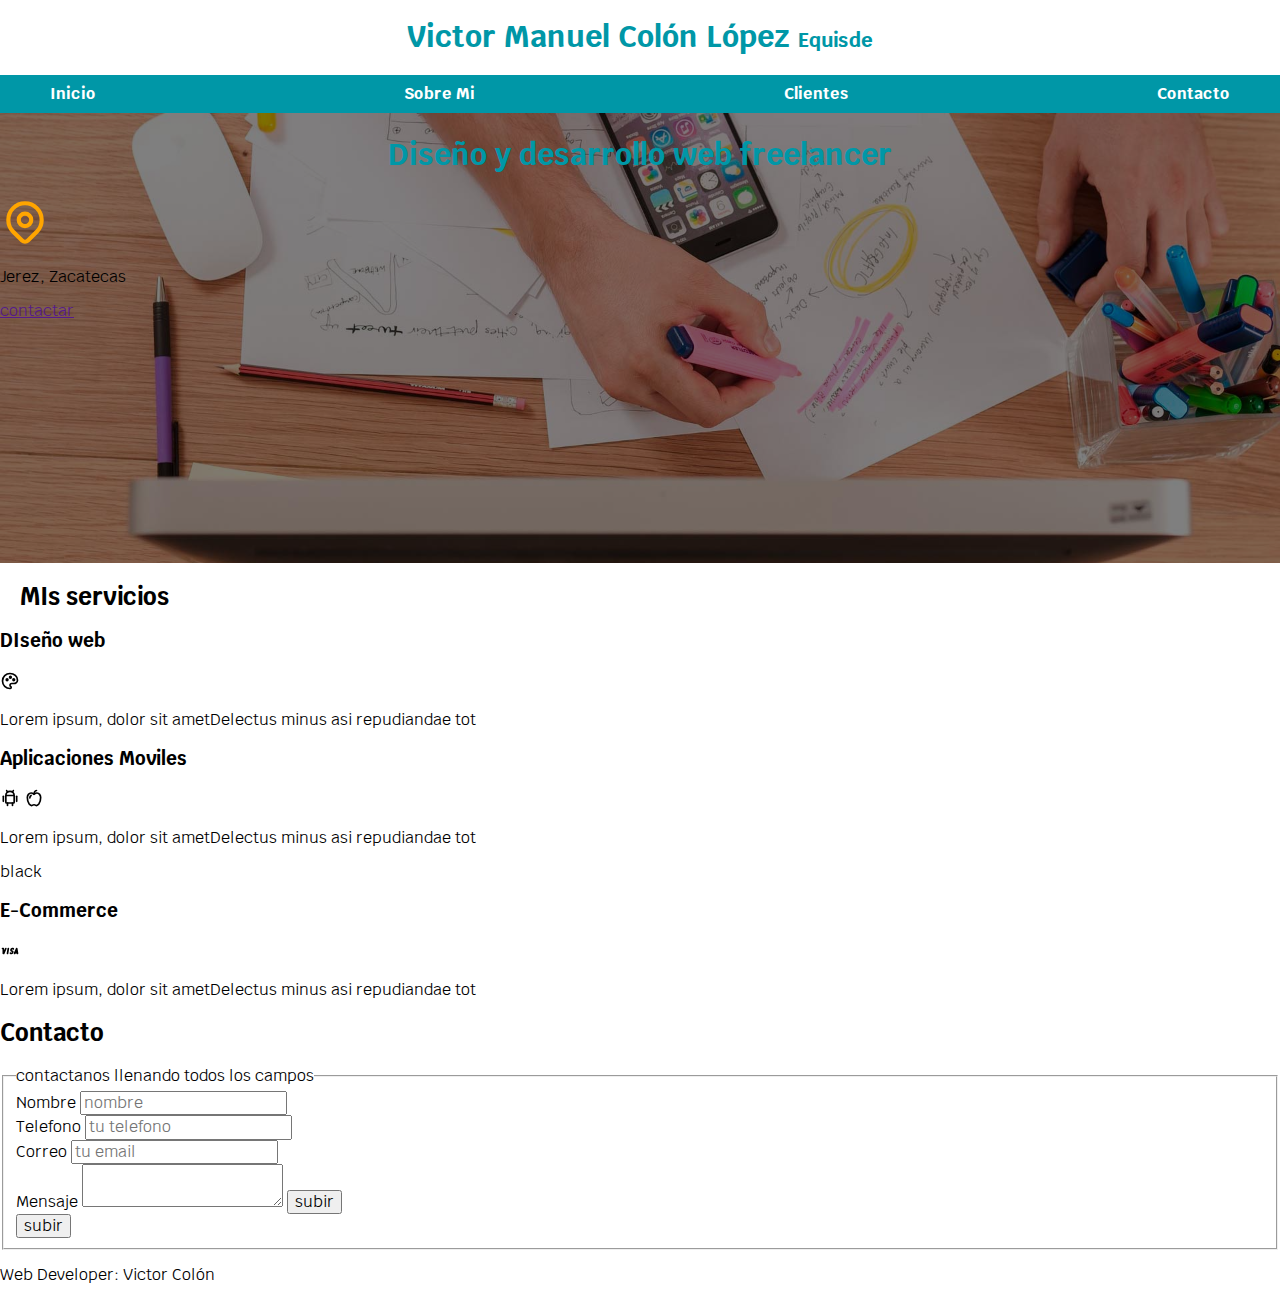
==== TrabajoMallas/freelancer_inicio/index.html @ 2c52d195 "agrego cuerpo de avance" ====
<!DOCTYPE html>  <!-- eso es la versiion en la que se esta-->
<html lang="en"> <!-- -->
<head>
    <meta name="viewport" content="width=device-width, initial-scale=1.0">

    <meta charset="UTF-8"> <!-- aplica un encodingespecial-->
    <meta name="viewport" content="width=device-width, initial-scale=1.0"><!-- esto es as informacion del mavegador, como que temaños tendra-->
    <title>MipagWeb</title> <!-- es el nombre que tendra tu pagina web-->
    <link rel ="preloaad" href="css/normalize.css" as ="style">
    <link rel = "stylesheet" href ="css/normalize.css">
    
    <link href="https://fonts.googleapis.com/css2?family=Krub:ital,wght@0,200;0,300;0,400;0,500;0,600;0,700;1,200;1,300;1,400;1,500;1,600;1,700&display=swap" rel="stylesheet">

    <link rel ="preloaad" href="css/styles.css" as ="style"> <!-- esto es para tener un mejor performance en la pagina, 
    se recomienda-->
    <link href ="css/styles.css" rel =" stylesheet"> <!-- el link es para enlazar la carpeta correcta
    para el css, y lo que es el reel stylesheet es para ya indicarle la conexion con los estilos-->

</head>
<body>
    <header>
 <h1 class  = "titulo">Victor Manuel Colón López
     <span> Equisde</span></h1>  <!-- este es el renglon mas importante de la pagina, ya que contiene el h1-->
        </header>
    <div class="nav-bg">
        <nav class="nav-main contenedor"> 
            <a href ="">Inicio</a> <!-- esta sintaxis es para poder tener enlaces-->
            <a href ="creador.html">Sobre Mi</a> <!-- esta sintaxis es para poder tener enlaces-->
            <a href ="">Clientes</a> <!-- esta sintaxis es para poder tener enlaces-->
            <a href =" https://wa.me/524941125352">Contacto</a> <!-- sesta sintaxis es para poder tener enlaces-->
            <!-- lo que esta entre comillas es lo que se va a llebar al enlace, 
             ya sea imagenes o otra pagina con el nombre del archivo en codigo-->
            

            
            
      
        </nav>
    </div>
   
<section class="hero">
    <div class="contenido-hero">
        
    
    <h2 class="titulo">Diseño y desarrollo web freelancer</h2>
    <p>
        <svg xmlns="http://www.w3.org/2000/svg" viewBox="0 0 24 24" fill="none" stroke="orange" stroke-linecap="round" stroke-linejoin="round" width="50" height="50" stroke-width="2">
          <path d="M9 11a3 3 0 1 0 6 0a3 3 0 0 0 -6 0"></path>
          <path d="M17.657 16.657l-4.243 4.243a2 2 0 0 1 -2.827 0l-4.244 -4.243a8 8 0 1 1 11.314 0z"></path>  <!-- simplemente etiquetas para iconos, debemos recordar que 
          necesitamos de agregarlos en un parrafo, para no tener desorden-->
        </svg>
      </p>
      



    <p>Jerez, Zacatecas</p>
    <a href="">contactar</a> <!-- esta sintaxis es para poder tener enlaces-->
</section>
</div>

        
<main> 
    <div class="servicios">
    <h2>MIs servicios</h2> <!-- esto se le puede decir como un subtitulo, ya que contiene h2-->
</div>                                       
 
<section>
    <h3> DIseño web</h3><!-- los h3 por lo general ya es el texto en si de una descripcion-->
    <p><svg xmlns="http://www.w3.org/2000/svg" viewBox="0 0 24 24" fill="none" stroke="black" stroke-linecap="round" stroke-linejoin="round" width="20" height="20" stroke-width="2">
        <path d="M12 21a9 9 0 0 1 0 -18c4.97 0 9 3.582 9 8c0 1.06 -.474 2.078 -1.318 2.828c-.844 .75 -1.989 1.172 -3.182 1.172h-2.5a2 2 0 0 0 -1 3.75a1.3 1.3 0 0 1 -1 2.25"></path>
        <path d="M8.5 10.5m-1 0a1 1 0 1 0 2 0a1 1 0 1 0 -2 0"></path>
        <path d="M12.5 7.5m-1 0a1 1 0 1 0 2 0a1 1 0 1 0 -2 0"></path>
        <path d="M16.5 10.5m-1 0a1 1 0 1 0 2 0a1 1 0 1 0 -2 0"></path>
      </svg></p>
 <p>Lorem ipsum, dolor sit ametDelectus minus asi repudiandae tot</p> <!-- simplemente es un parrafo-->
</section>
 

<section>
    <h3>Aplicaciones Moviles </h3> <!-- simplememte es un head, no importa si se repiten, ya que no es un h1-->
    <p><svg xmlns="http://www.w3.org/2000/svg" viewBox="0 0 24 24" fill="none" stroke="currentColor" stroke-linecap="round" stroke-linejoin="round" width="20" height="20" stroke-width="2">
        <path d="M4 10l0 6"></path>
        <path d="M20 10l0 6"></path>
        <path d="M7 9h10v8a1 1 0 0 1 -1 1h-8a1 1 0 0 1 -1 -1v-8a5 5 0 0 1 10 0"></path>
        <path d="M8 3l1 2"></path>
        <path d="M16 3l-1 2"></path>
        <path d="M9 18l0 3"></path>
        <path d="M15 18l0 3"></path>
      </svg>
      <svg xmlns="http://www.w3.org/2000/svg" viewBox="0 0 24 24" fill="none" stroke="currentColor" stroke-linecap="round" stroke-linejoin="round" width="20" height="20" stroke-width="2">
        <path d="M4 11.319c0 3.102 .444 5.319 2.222 7.978c1.351 1.797 3.156 2.247 5.08 .988c.426 -.268 .97 -.268 1.397 0c1.923 1.26 3.728 .809 5.079 -.988c1.778 -2.66 2.222 -4.876 2.222 -7.977c0 -2.661 -1.99 -5.32 -4.444 -5.32c-1.267 0 -2.41 .693 -3.22 1.44a.5 .5 0 0 1 -.672 0c-.809 -.746 -1.953 -1.44 -3.22 -1.44c-2.454 0 -4.444 2.66 -4.444 5.319"></path>
        <path d="M7 12c0 -1.47 .454 -2.34 1.5 -3"></path>
        <path d="M12 7c0 -1.2 .867 -4 3 -4"></path>
      </svg> </p>
     
    <p>Lorem ipsum, dolor sit ametDelectus minus asi repudiandae tot</p>

</section>
 black

<section>
 <h3>E-Commerce</h3>
 <p> <svg xmlns="http://www.w3.org/2000/svg" viewBox="0 0 24 24" fill="none" stroke="currentColor" stroke-linecap="round" stroke-linejoin="round" width="20" height="20" stroke-width="2">
    <path d="M21 15l-1 -6l-2.5 6"></path>
    <path d="M9 15l1 -6"></path>
    <path d="M3 9h1v6h.5l2.5 -6"></path>
    <path d="M16 9.5a.5 .5 0 0 0 -.5 -.5h-.75c-.721 0 -1.337 .521 -1.455 1.233l-.09 .534a1.059 1.059 0 0 0 1.045 1.233a1.059 1.059 0 0 1 1.045 1.233l-.09 .534a1.476 1.476 0 0 1 -1.455 1.233h-.75a.5 .5 0 0 1 -.5 -.5"></path>
    <path d="M18 14h2.7"></path>
  </svg> </p>
 <p>Lorem ipsum, dolor sit ametDelectus minus asi repudiandae tot</p>
</section>
</main>


<section>
 <h2>Contacto</h2>
 <form> <!-- dando inicio a lo que es el formulario-->
    <fieldset> <!-- esta etiquerta es como tal el espacio donde se va a llenar campos-->
        <legend> contactanos llenando todos los campos</legend><!-- esta es una  etiqueta especial donde se le da la indicacion al usuario de que 
        es lo que tiene que hacer-->
        <div> <!-- es para separar los labels-->
    <label>Nombre</label><!-- el label es para ponerle nombre a la etiqueta junto donde se va a escribir-->
    <input type = "text" placeholder="nombre"> <!-- el placeholder es como una escritura transparente dentro 
    de input-->
</div>
<div>   
    <label>Telefono</label>
    <input type = "text" placeholder="tu telefono"/>
</div>
<div> 
    <label>Correo</label>
    <input type ="text" placeholder="tu email"/ > 
</div>
<div> 
    <label>Mensaje</label>
    <textarea></textarea> <!-- es para cuando el mensaje que se va a dar es muy grande-->
    <input type = "submit" value = "subir" /> <!-- el value es lo que hace un boton -->
</div>  <!-- los div es para mantenerlos separados-->
<div>
    <input type = "submit" value = "subir" /> <!-- el value es lo que hace un boton -->
</div>
    </fieldset> 
      </form>
 </section>
 <footer> 
    <p>Web Developer: Victor Colón</p>
 </footer>

</body>
</html>
---- TrabajoMallas/freelancer_inicio/css/styles.css ----
:root {  /*sirve para hacer nuestras propias variables */
    --blanco : #ffffff;
    --oscuro: #212121;
    --primario: #FFC107;
    --secundario: #0097A7;
    --gris: #757575;


}

html{
    font-size: 62.5%;
    box-sizing: border-box;
}
*, *:before, *:after{   /* esto es para que no se afecte el padding */
    box-sizing: inherit;

}
body {                           /*  las dos primeras opciones de arrba es para usar los rems 
    y que el codigo se adapte mejor a cualquier ordenador*/
    font-size: 16px;
    font-family: "Krub", serif;/*si lo colocamos en el body ira en todos los elementos*/
   
   
}

.titulo{   /*no es recomendado usar id*/ 
    text-align:center;
    font-size: 3.9rem;
    color: var(--secundario); /* esta es la manera de poner nuestras variables*/
    font-family: "Krub", serif;/* agregar tipos de letras*/
  
}
.titulo{

    font-size : 3rem;
 
}
.titulo span{
    font-size :2rem; 
    
}
.nav-main{
    color : var(--blanco);
    display:flex;
    flex-direction: column;/* nos habilita nuevas propiedades para las barras de navegacion*/
    justify-content: space-between; /* esto genera  la separacion entre las nav*/
   /* flex-direction: column;*/ /* esto hace que las barras de navegaciones esten acomodadas por columna*/
   /* el flex end puede ser para ponerlos al final*/
   align-items: center;/* esto es como para poder aalinear aliniear horizontalmente*/
    

}
.nav-main a{
    color : var(--blanco);
    text-decoration: none;/* esto es para que en las palabras de navegacion no se vean con una linea abajo, en si el none es para que no se vea nada */
    font-weight: 700;/* esto es para hacerlo en negritas*/
    padding: 1rem;/* esto lo que hace es darle grosor a la barra de color, a diferencia del margin que solo da el espaciado, sin embargo
    depende de el espacio del  margin el grosor del padding*/
    

}
.nav-main a:hover{
    background-color: var(--primario);
    color: var(--oscuro);
   
}
.contenedor{  /* esto en si es como se va a ver el disenio de las navegaciones*/
    max-width: 120rem; /* esto es para definir el ancho max que se ucupara*/
    margin-top: 0;  /* lo que hace esto es poder dar separacion de margen*/
    margin-right: auto;/* esto hace qie que sea su posicon automatica y como ambos lados quedan auto, queda centrado*/
    margin-bottom: 0; /* esto lo que hace es darle saparacion hacia abajo*/
    margin-left: auto; /* lo q explique con el de r*/
    margin: 0 auto 0 auto;  /* esto es exactamente lo mismo que lo de arriba, funciona como un reloj*/
    
  
}
.nav-bg{
    background-color: var(--secundario);/* cuando ponemos esto, se aplica a tooodo el color de fondo*/

}
@media(min-width: 480px) {
    body{
        background-color: var(--blanco);
        
    }
    
}
@media (min-width: 480px) {
    h1 {

    } 
    
}
@media (min-width:748px ) { 
    .nav-main{
        flex-direction: row;
        
       
    
        
        justify-content:space-between;
    }
    
}
.hero{
    background-image: url(../img/hero.jpg);/* esto es para poder importar la imagen desde css*/
    background-size: cover; /* esto es para que cubra todo el espacio de la pagina*/
    padding: 20px;
    background-repeat: no-repeat;
   height: 450px;
   position: relative; /* esto es necesario para poder tener una posicion absoluta en el contendo hero*/
}
.contenido-hero{
    position: absolute;
     background-color: rgba(0,0,0,.5 );/* esto espara poder darle oscuridad a la imagen*/
    bottom: 0;
    left: 0;
    top:0;
    
    right: 0;
   
  


}


    

.map{
   
    
}
.servicios{
    margin: 0 auto 0 2rem;
}
---- TrabajoMallas/freelancer_inicio/css/styles.css ----
:root {  /*sirve para hacer nuestras propias variables */
    --blanco : #ffffff;
    --oscuro: #212121;
    --primario: #FFC107;
    --secundario: #0097A7;
    --gris: #757575;


}

html{
    font-size: 62.5%;
    box-sizing: border-box;
}
*, *:before, *:after{   /* esto es para que no se afecte el padding */
    box-sizing: inherit;

}
body {                           /*  las dos primeras opciones de arrba es para usar los rems 
    y que el codigo se adapte mejor a cualquier ordenador*/
    font-size: 16px;
    font-family: "Krub", serif;/*si lo colocamos en el body ira en todos los elementos*/
   
   
}

.titulo{   /*no es recomendado usar id*/ 
    text-align:center;
    font-size: 3.9rem;
    color: var(--secundario); /* esta es la manera de poner nuestras variables*/
    font-family: "Krub", serif;/* agregar tipos de letras*/
  
}
.titulo{

    font-size : 3rem;
 
}
.titulo span{
    font-size :2rem; 
    
}
.nav-main{
    color : var(--blanco);
    display:flex;
    flex-direction: column;/* nos habilita nuevas propiedades para las barras de navegacion*/
    justify-content: space-between; /* esto genera  la separacion entre las nav*/
   /* flex-direction: column;*/ /* esto hace que las barras de navegaciones esten acomodadas por columna*/
   /* el flex end puede ser para ponerlos al final*/
   align-items: center;/* esto es como para poder aalinear aliniear horizontalmente*/
    

}
.nav-main a{
    color : var(--blanco);
    text-decoration: none;/* esto es para que en las palabras de navegacion no se vean con una linea abajo, en si el none es para que no se vea nada */
    font-weight: 700;/* esto es para hacerlo en negritas*/
    padding: 1rem;/* esto lo que hace es darle grosor a la barra de color, a diferencia del margin que solo da el espaciado, sin embargo
    depende de el espacio del  margin el grosor del padding*/
    

}
.nav-main a:hover{
    background-color: var(--primario);
    color: var(--oscuro);
   
}
.contenedor{  /* esto en si es como se va a ver el disenio de las navegaciones*/
    max-width: 120rem; /* esto es para definir el ancho max que se ucupara*/
    margin-top: 0;  /* lo que hace esto es poder dar separacion de margen*/
    margin-right: auto;/* esto hace qie que sea su posicon automatica y como ambos lados quedan auto, queda centrado*/
    margin-bottom: 0; /* esto lo que hace es darle saparacion hacia abajo*/
    margin-left: auto; /* lo q explique con el de r*/
    margin: 0 auto 0 auto;  /* esto es exactamente lo mismo que lo de arriba, funciona como un reloj*/
    
  
}
.nav-bg{
    background-color: var(--secundario);/* cuando ponemos esto, se aplica a tooodo el color de fondo*/

}
@media(min-width: 480px) {
    body{
        background-color: var(--blanco);
        
    }
    
}
@media (min-width: 480px) {
    h1 {

    } 
    
}
@media (min-width:748px ) { 
    .nav-main{
        flex-direction: row;
        
       
    
        
        justify-content:space-between;
    }
    
}
.hero{
    background-image: url(../img/hero.jpg);/* esto es para poder importar la imagen desde css*/
    background-size: cover; /* esto es para que cubra todo el espacio de la pagina*/
    padding: 20px;
    background-repeat: no-repeat;
   height: 450px;
   position: relative; /* esto es necesario para poder tener una posicion absoluta en el contendo hero*/
}
.contenido-hero{
    position: absolute;
     background-color: rgba(0,0,0,.5 );/* esto espara poder darle oscuridad a la imagen*/
    bottom: 0;
    left: 0;
    top:0;
    
    right: 0;
   
  


}


    

.map{
   
    
}
.servicios{
    margin: 0 auto 0 2rem;
}
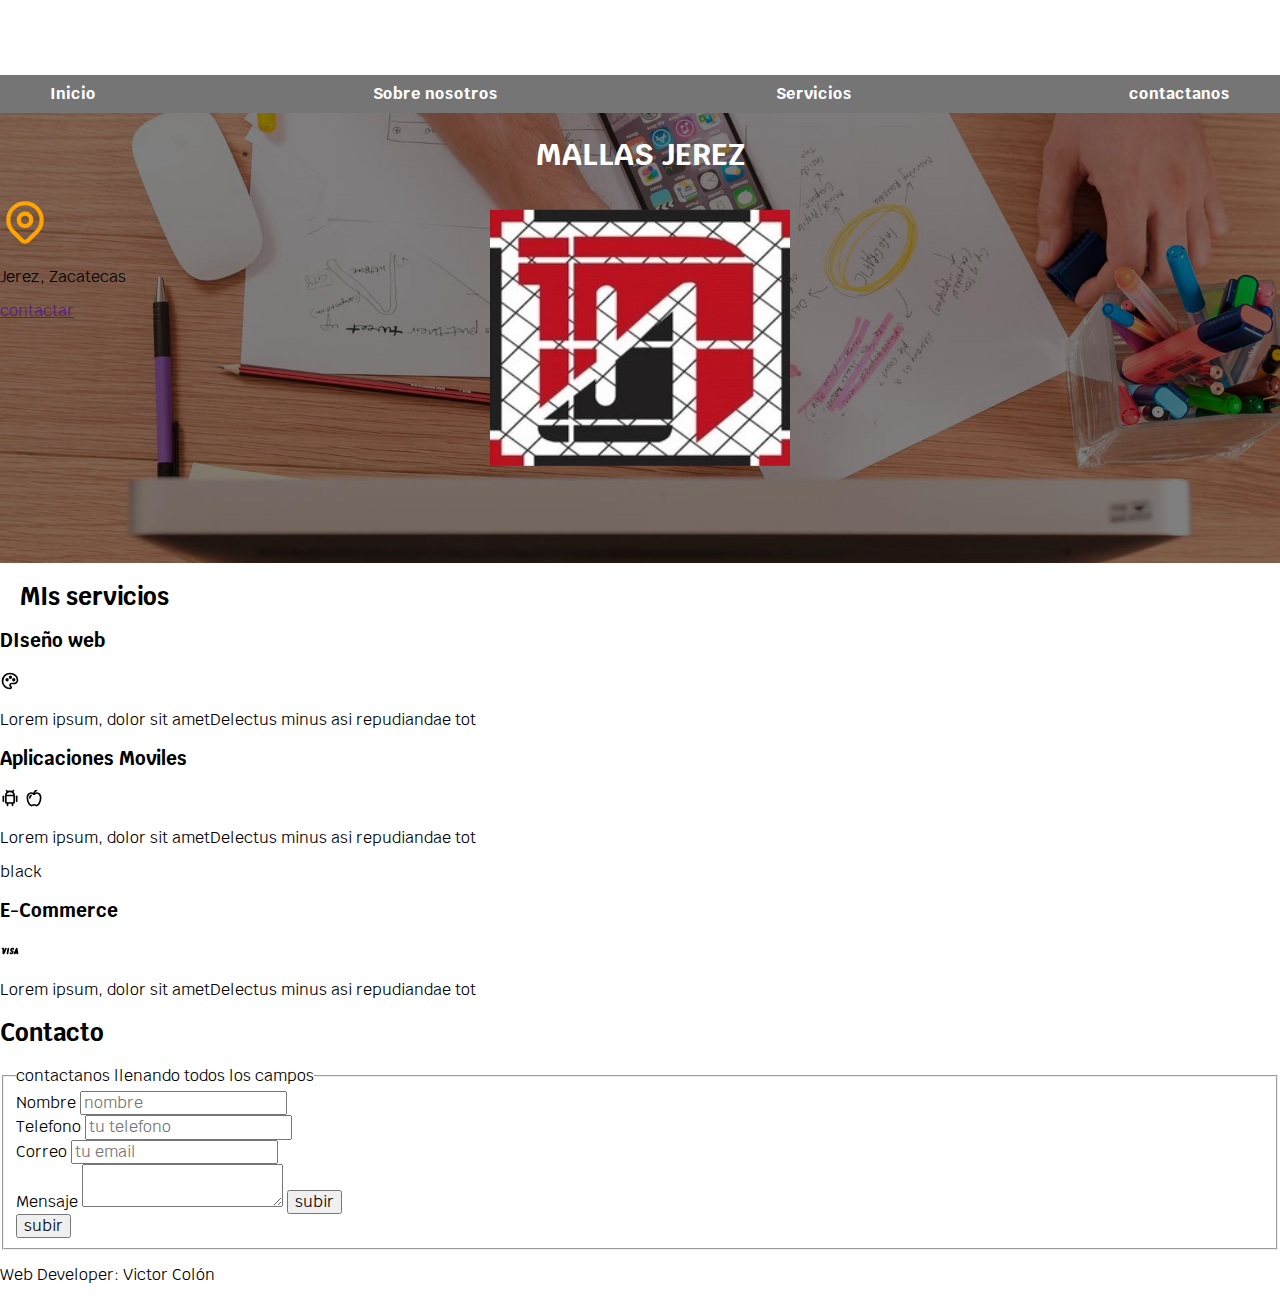
==== commit d3dd9aa4: "agrego formato y colores, agregandio como toque el logo arriba del background" ====
--- a/TrabajoMallas/freelancer_inicio/index.html
+++ b/TrabajoMallas/freelancer_inicio/index.html
@@ -19,15 +19,15 @@
 </head>
 <body>
     <header>
- <h1 class  = "titulo">Victor Manuel Colón López
+ <h1 class  = "titulo">La mejor Calidad
      <span> Equisde</span></h1>  <!-- este es el renglon mas importante de la pagina, ya que contiene el h1-->
         </header>
     <div class="nav-bg">
         <nav class="nav-main contenedor"> 
             <a href ="">Inicio</a> <!-- esta sintaxis es para poder tener enlaces-->
-            <a href ="creador.html">Sobre Mi</a> <!-- esta sintaxis es para poder tener enlaces-->
-            <a href ="">Clientes</a> <!-- esta sintaxis es para poder tener enlaces-->
-            <a href =" https://wa.me/524941125352">Contacto</a> <!-- sesta sintaxis es para poder tener enlaces-->
+            <a href ="creador.html">Sobre nosotros</a> <!-- esta sintaxis es para poder tener enlaces-->
+            <a href ="Servicios.html">Servicios</a> <!-- esta sintaxis es para poder tener enlaces-->
+            <a href =" ">contactanos</a> <!-- sesta sintaxis es para poder tener enlaces-->
             <!-- lo que esta entre comillas es lo que se va a llebar al enlace, 
              ya sea imagenes o otra pagina con el nombre del archivo en codigo-->
             
@@ -40,9 +40,11 @@
    
 <section class="hero">
     <div class="contenido-hero">
+        <img src="./img/logoMain.jpg" alt="Imagen superpuesta" class="superpuesta">
+        
         
     
-    <h2 class="titulo">Diseño y desarrollo web freelancer</h2>
+    <h2 class="titulo">MALLAS JEREZ</h2>
     <p>
         <svg xmlns="http://www.w3.org/2000/svg" viewBox="0 0 24 24" fill="none" stroke="orange" stroke-linecap="round" stroke-linejoin="round" width="50" height="50" stroke-width="2">
           <path d="M9 11a3 3 0 1 0 6 0a3 3 0 0 0 -6 0"></path>
--- a/TrabajoMallas/freelancer_inicio/css/styles.css
+++ b/TrabajoMallas/freelancer_inicio/css/styles.css
@@ -2,7 +2,7 @@
 :root {  /*sirve para hacer nuestras propias variables */
     --blanco : #ffffff;
     --oscuro: #212121;
-    --primario: #FFC107;
+    --primario: #ff0707;
     --secundario: #0097A7;
     --gris: #757575;
 
@@ -28,7 +28,7 @@
 .titulo{   /*no es recomendado usar id*/ 
     text-align:center;
     font-size: 3.9rem;
-    color: var(--secundario); /* esta es la manera de poner nuestras variables*/
+    color: var(--blanco); /* esta es la manera de poner nuestras variables*/
     font-family: "Krub", serif;/* agregar tipos de letras*/
   
 }
@@ -77,7 +77,7 @@
   
 }
 .nav-bg{
-    background-color: var(--secundario);/* cuando ponemos esto, se aplica a tooodo el color de fondo*/
+    background-color: var(--gris);/* cuando ponemos esto, se aplica a tooodo el color de fondo*/
 
 }
 @media(min-width: 480px) {
@@ -113,6 +113,7 @@
    position: relative; /* esto es necesario para poder tener una posicion absoluta en el contendo hero*/
 }
 .contenido-hero{
+
     position: absolute;
      background-color: rgba(0,0,0,.5 );/* esto espara poder darle oscuridad a la imagen*/
     bottom: 0;
@@ -125,6 +126,13 @@
 
 
 }
+.superpuesta {
+    position: absolute;
+    top: 50%;   /* Ajusta la posición vertical */
+    left: 50%;  /* Ajusta la posición horizontal */
+    transform: translate(-50%, -50%); /* Centra la imagen */
+    width: 300px; /* Ajusta el tamaño de la imagen superpuesta */
+}
 
 
     
--- a/TrabajoMallas/freelancer_inicio/css/styles.css
+++ b/TrabajoMallas/freelancer_inicio/css/styles.css
@@ -2,7 +2,7 @@
 :root {  /*sirve para hacer nuestras propias variables */
     --blanco : #ffffff;
     --oscuro: #212121;
-    --primario: #FFC107;
+    --primario: #ff0707;
     --secundario: #0097A7;
     --gris: #757575;
 
@@ -28,7 +28,7 @@
 .titulo{   /*no es recomendado usar id*/ 
     text-align:center;
     font-size: 3.9rem;
-    color: var(--secundario); /* esta es la manera de poner nuestras variables*/
+    color: var(--blanco); /* esta es la manera de poner nuestras variables*/
     font-family: "Krub", serif;/* agregar tipos de letras*/
   
 }
@@ -77,7 +77,7 @@
   
 }
 .nav-bg{
-    background-color: var(--secundario);/* cuando ponemos esto, se aplica a tooodo el color de fondo*/
+    background-color: var(--gris);/* cuando ponemos esto, se aplica a tooodo el color de fondo*/
 
 }
 @media(min-width: 480px) {
@@ -113,6 +113,7 @@
    position: relative; /* esto es necesario para poder tener una posicion absoluta en el contendo hero*/
 }
 .contenido-hero{
+
     position: absolute;
      background-color: rgba(0,0,0,.5 );/* esto espara poder darle oscuridad a la imagen*/
     bottom: 0;
@@ -125,6 +126,13 @@
 
 
 }
+.superpuesta {
+    position: absolute;
+    top: 50%;   /* Ajusta la posición vertical */
+    left: 50%;  /* Ajusta la posición horizontal */
+    transform: translate(-50%, -50%); /* Centra la imagen */
+    width: 300px; /* Ajusta el tamaño de la imagen superpuesta */
+}
 
 
     
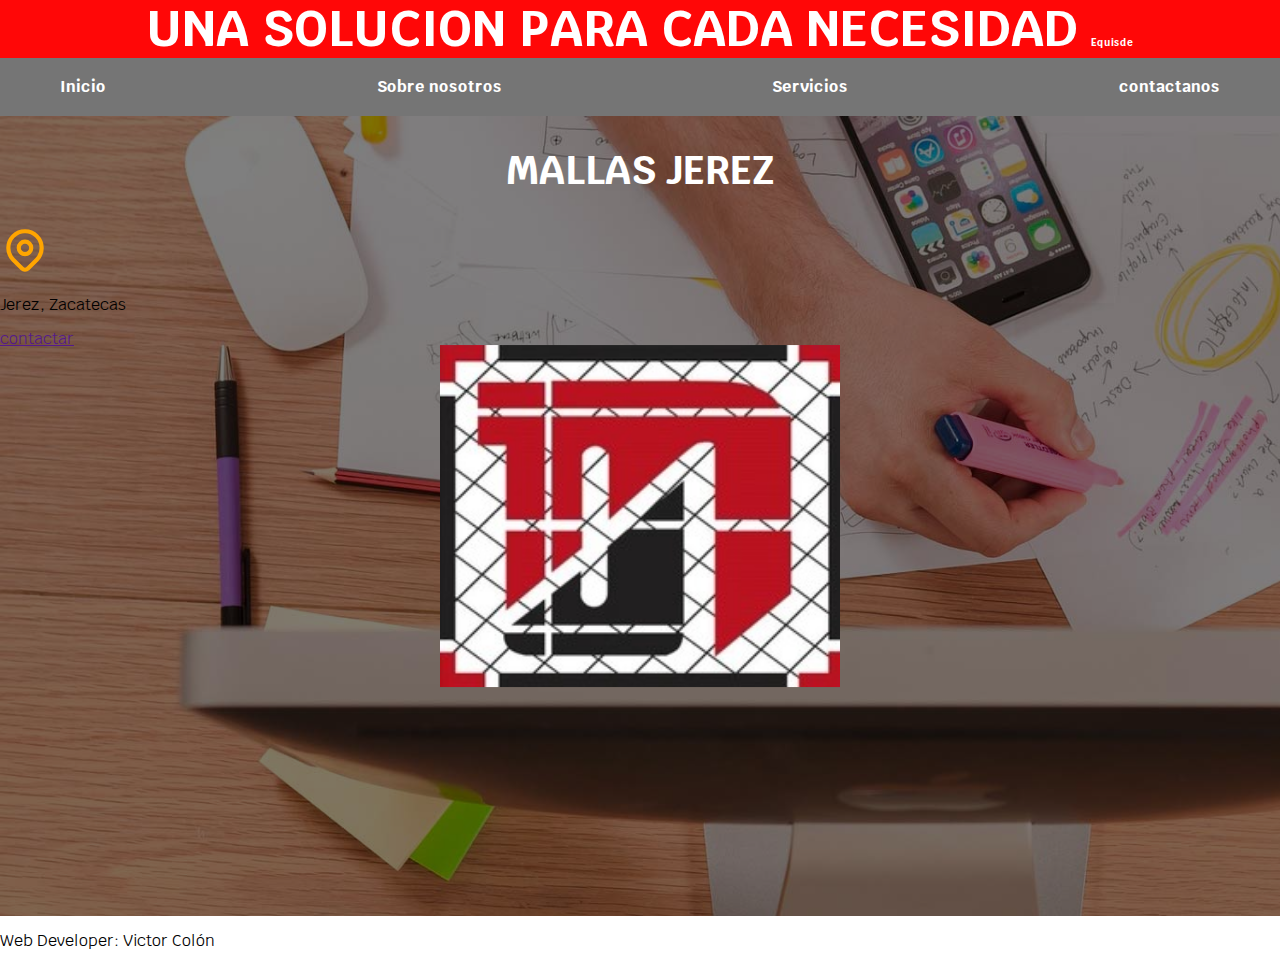
==== commit c36e5fbb: "agrego formatos y nueva pestania" ====
--- a/TrabajoMallas/freelancer_inicio/index.html
+++ b/TrabajoMallas/freelancer_inicio/index.html
@@ -19,7 +19,7 @@
 </head>
 <body>
     <header>
- <h1 class  = "titulo">La mejor Calidad
+ <h1 class  = "titulo">UNA SOLUCION PARA CADA NECESIDAD
      <span> Equisde</span></h1>  <!-- este es el renglon mas importante de la pagina, ya que contiene el h1-->
         </header>
     <div class="nav-bg">
@@ -44,7 +44,7 @@
         
         
     
-    <h2 class="titulo">MALLAS JEREZ</h2>
+    <h2 class="subtitulo">MALLAS JEREZ</h2>
     <p>
         <svg xmlns="http://www.w3.org/2000/svg" viewBox="0 0 24 24" fill="none" stroke="orange" stroke-linecap="round" stroke-linejoin="round" width="50" height="50" stroke-width="2">
           <path d="M9 11a3 3 0 1 0 6 0a3 3 0 0 0 -6 0"></path>
@@ -61,90 +61,7 @@
 </section>
 </div>
 
-        
-<main> 
-    <div class="servicios">
-    <h2>MIs servicios</h2> <!-- esto se le puede decir como un subtitulo, ya que contiene h2-->
-</div>                                       
- 
-<section>
-    <h3> DIseño web</h3><!-- los h3 por lo general ya es el texto en si de una descripcion-->
-    <p><svg xmlns="http://www.w3.org/2000/svg" viewBox="0 0 24 24" fill="none" stroke="black" stroke-linecap="round" stroke-linejoin="round" width="20" height="20" stroke-width="2">
-        <path d="M12 21a9 9 0 0 1 0 -18c4.97 0 9 3.582 9 8c0 1.06 -.474 2.078 -1.318 2.828c-.844 .75 -1.989 1.172 -3.182 1.172h-2.5a2 2 0 0 0 -1 3.75a1.3 1.3 0 0 1 -1 2.25"></path>
-        <path d="M8.5 10.5m-1 0a1 1 0 1 0 2 0a1 1 0 1 0 -2 0"></path>
-        <path d="M12.5 7.5m-1 0a1 1 0 1 0 2 0a1 1 0 1 0 -2 0"></path>
-        <path d="M16.5 10.5m-1 0a1 1 0 1 0 2 0a1 1 0 1 0 -2 0"></path>
-      </svg></p>
- <p>Lorem ipsum, dolor sit ametDelectus minus asi repudiandae tot</p> <!-- simplemente es un parrafo-->
-</section>
- 
 
-<section>
-    <h3>Aplicaciones Moviles </h3> <!-- simplememte es un head, no importa si se repiten, ya que no es un h1-->
-    <p><svg xmlns="http://www.w3.org/2000/svg" viewBox="0 0 24 24" fill="none" stroke="currentColor" stroke-linecap="round" stroke-linejoin="round" width="20" height="20" stroke-width="2">
-        <path d="M4 10l0 6"></path>
-        <path d="M20 10l0 6"></path>
-        <path d="M7 9h10v8a1 1 0 0 1 -1 1h-8a1 1 0 0 1 -1 -1v-8a5 5 0 0 1 10 0"></path>
-        <path d="M8 3l1 2"></path>
-        <path d="M16 3l-1 2"></path>
-        <path d="M9 18l0 3"></path>
-        <path d="M15 18l0 3"></path>
-      </svg>
-      <svg xmlns="http://www.w3.org/2000/svg" viewBox="0 0 24 24" fill="none" stroke="currentColor" stroke-linecap="round" stroke-linejoin="round" width="20" height="20" stroke-width="2">
-        <path d="M4 11.319c0 3.102 .444 5.319 2.222 7.978c1.351 1.797 3.156 2.247 5.08 .988c.426 -.268 .97 -.268 1.397 0c1.923 1.26 3.728 .809 5.079 -.988c1.778 -2.66 2.222 -4.876 2.222 -7.977c0 -2.661 -1.99 -5.32 -4.444 -5.32c-1.267 0 -2.41 .693 -3.22 1.44a.5 .5 0 0 1 -.672 0c-.809 -.746 -1.953 -1.44 -3.22 -1.44c-2.454 0 -4.444 2.66 -4.444 5.319"></path>
-        <path d="M7 12c0 -1.47 .454 -2.34 1.5 -3"></path>
-        <path d="M12 7c0 -1.2 .867 -4 3 -4"></path>
-      </svg> </p>
-     
-    <p>Lorem ipsum, dolor sit ametDelectus minus asi repudiandae tot</p>
-
-</section>
- black
-
-<section>
- <h3>E-Commerce</h3>
- <p> <svg xmlns="http://www.w3.org/2000/svg" viewBox="0 0 24 24" fill="none" stroke="currentColor" stroke-linecap="round" stroke-linejoin="round" width="20" height="20" stroke-width="2">
-    <path d="M21 15l-1 -6l-2.5 6"></path>
-    <path d="M9 15l1 -6"></path>
-    <path d="M3 9h1v6h.5l2.5 -6"></path>
-    <path d="M16 9.5a.5 .5 0 0 0 -.5 -.5h-.75c-.721 0 -1.337 .521 -1.455 1.233l-.09 .534a1.059 1.059 0 0 0 1.045 1.233a1.059 1.059 0 0 1 1.045 1.233l-.09 .534a1.476 1.476 0 0 1 -1.455 1.233h-.75a.5 .5 0 0 1 -.5 -.5"></path>
-    <path d="M18 14h2.7"></path>
-  </svg> </p>
- <p>Lorem ipsum, dolor sit ametDelectus minus asi repudiandae tot</p>
-</section>
-</main>
-
-
-<section>
- <h2>Contacto</h2>
- <form> <!-- dando inicio a lo que es el formulario-->
-    <fieldset> <!-- esta etiquerta es como tal el espacio donde se va a llenar campos-->
-        <legend> contactanos llenando todos los campos</legend><!-- esta es una  etiqueta especial donde se le da la indicacion al usuario de que 
-        es lo que tiene que hacer-->
-        <div> <!-- es para separar los labels-->
-    <label>Nombre</label><!-- el label es para ponerle nombre a la etiqueta junto donde se va a escribir-->
-    <input type = "text" placeholder="nombre"> <!-- el placeholder es como una escritura transparente dentro 
-    de input-->
-</div>
-<div>   
-    <label>Telefono</label>
-    <input type = "text" placeholder="tu telefono"/>
-</div>
-<div> 
-    <label>Correo</label>
-    <input type ="text" placeholder="tu email"/ > 
-</div>
-<div> 
-    <label>Mensaje</label>
-    <textarea></textarea> <!-- es para cuando el mensaje que se va a dar es muy grande-->
-    <input type = "submit" value = "subir" /> <!-- el value es lo que hace un boton -->
-</div>  <!-- los div es para mantenerlos separados-->
-<div>
-    <input type = "submit" value = "subir" /> <!-- el value es lo que hace un boton -->
-</div>
-    </fieldset> 
-      </form>
- </section>
  <footer> 
     <p>Web Developer: Victor Colón</p>
  </footer>
--- a/TrabajoMallas/freelancer_inicio/css/styles.css
+++ b/TrabajoMallas/freelancer_inicio/css/styles.css
@@ -27,19 +27,34 @@
 
 .titulo{   /*no es recomendado usar id*/ 
     text-align:center;
+    font-size: 1.9rem;
+    color: var(--blanco); /* esta es la manera de poner nuestras variables*/
+    font-family: "Krub", serif;/* agregar tipos de letras*/
+    background-color: var(--primario);
+    
+    max-width: 1000rem; /* esto es para definir el ancho max que se ucupara*/
+    margin-top:0;  /* lo que hace esto es poder dar separacion de margen*/
+    margin-right: auto;/* esto hace qie que sea su posicon automatica y como ambos lados quedan auto, queda centrado*/
+    margin-bottom: 0; /* esto lo que hace es darle saparacion hacia abajo*/
+   
+  
+}
+.titulo{
+
+    font-size : 5rem;
+ 
+}
+.titulo span{
+    font-size :1rem; 
+    
+}
+.subtitulo{   /*no es recomendado usar id*/ 
+    text-align:center;
     font-size: 3.9rem;
     color: var(--blanco); /* esta es la manera de poner nuestras variables*/
     font-family: "Krub", serif;/* agregar tipos de letras*/
-  
-}
-.titulo{
-
-    font-size : 3rem;
- 
-}
-.titulo span{
-    font-size :2rem; 
-    
+    
+  
 }
 .nav-main{
     color : var(--blanco);
@@ -56,14 +71,14 @@
     color : var(--blanco);
     text-decoration: none;/* esto es para que en las palabras de navegacion no se vean con una linea abajo, en si el none es para que no se vea nada */
     font-weight: 700;/* esto es para hacerlo en negritas*/
-    padding: 1rem;/* esto lo que hace es darle grosor a la barra de color, a diferencia del margin que solo da el espaciado, sin embargo
+    padding: 2rem;/* esto lo que hace es darle grosor a la barra de color, a diferencia del margin que solo da el espaciado, sin embargo
     depende de el espacio del  margin el grosor del padding*/
     
 
 }
 .nav-main a:hover{
     background-color: var(--primario);
-    color: var(--oscuro);
+    color: var(--blanco);
    
 }
 .contenedor{  /* esto en si es como se va a ver el disenio de las navegaciones*/
@@ -107,9 +122,9 @@
 .hero{
     background-image: url(../img/hero.jpg);/* esto es para poder importar la imagen desde css*/
     background-size: cover; /* esto es para que cubra todo el espacio de la pagina*/
-    padding: 20px;
-    background-repeat: no-repeat;
-   height: 450px;
+    padding: 100px; /* Agrega un espacio interno de 20 píxeles alrededor del contenido del elemento */
+    background-repeat: no-repeat; /* Evita que la imagen de fondo se repita */
+    height: 800px; /* Establece la altura del elemento en 450 píxeles */
    position: relative; /* esto es necesario para poder tener una posicion absoluta en el contendo hero*/
 }
 .contenido-hero{
@@ -131,7 +146,7 @@
     top: 50%;   /* Ajusta la posición vertical */
     left: 50%;  /* Ajusta la posición horizontal */
     transform: translate(-50%, -50%); /* Centra la imagen */
-    width: 300px; /* Ajusta el tamaño de la imagen superpuesta */
+    width: 400px; /* Ajusta el tamaño de la imagen superpuesta */
 }
 
 
@@ -143,4 +158,57 @@
 }
 .servicios{
     margin: 0 auto 0 2rem;
-}+}
+
+.contenedorrr {
+    position: relative;
+    display: inline-block;
+    width: 400px; /* Ajusta el tamaño según tu necesidad */
+    overflow: hidden;
+}
+
+.imagen {
+    width: 100%;
+    display: block;
+    transition: transform 0.3s ease;
+}
+
+.contenedorrr::after {
+    content: "";
+    position: absolute;
+    top: 0;
+    left: 0;
+    width: 100%;
+    height: 100%;
+    background: rgba(0, 0, 0, 0); /* Inicialmente transparente */
+    transition: background 1s ease;
+}
+
+.texto1 {
+    position: absolute; /* Posiciona el elemento de forma absoluta dentro de su contenedor */
+    top: 10%; /* Lo posiciona al 50% desde la parte superior del contenedor */
+    left: 50%; /* Lo posiciona al 50% desde la parte izquierda del contenedor */
+    transform: translate(-50%, -50%); /* Centra el elemento exactamente en el medio usando transformación */
+    color: white; /* Establece el color del texto en blanco */
+    font-size: 20px; /* Define el tamaño de la fuente en 20 píxeles */
+    font-weight: bold; /* Hace que el texto sea en negrita */
+    text-align: center; /* Centra el texto dentro del elemento */
+    opacity: 0; /* Inicialmente el texto es completamente transparente */
+    transition: opacity 0.3s ease; /* Agrega una transición suave de 0.3s para la opacidad */
+    z-index: 2; /* Asegura que el texto se muestre sobre la imagen */
+}
+
+.contenedorrr:hover .imagen {
+    transform: scale(1.05); /* Pequeño zoom para mejorar el efecto */
+}
+
+.contenedorrr:hover::after {
+    background: rgba(0, 0, 0, 0.7); /* Oscurece la imagen al hacer hover */
+}
+
+.contenedorrr:hover .texto1 {
+    opacity: 1;
+}
+
+
+       --- a/TrabajoMallas/freelancer_inicio/css/styles.css
+++ b/TrabajoMallas/freelancer_inicio/css/styles.css
@@ -27,19 +27,34 @@
 
 .titulo{   /*no es recomendado usar id*/ 
     text-align:center;
+    font-size: 1.9rem;
+    color: var(--blanco); /* esta es la manera de poner nuestras variables*/
+    font-family: "Krub", serif;/* agregar tipos de letras*/
+    background-color: var(--primario);
+    
+    max-width: 1000rem; /* esto es para definir el ancho max que se ucupara*/
+    margin-top:0;  /* lo que hace esto es poder dar separacion de margen*/
+    margin-right: auto;/* esto hace qie que sea su posicon automatica y como ambos lados quedan auto, queda centrado*/
+    margin-bottom: 0; /* esto lo que hace es darle saparacion hacia abajo*/
+   
+  
+}
+.titulo{
+
+    font-size : 5rem;
+ 
+}
+.titulo span{
+    font-size :1rem; 
+    
+}
+.subtitulo{   /*no es recomendado usar id*/ 
+    text-align:center;
     font-size: 3.9rem;
     color: var(--blanco); /* esta es la manera de poner nuestras variables*/
     font-family: "Krub", serif;/* agregar tipos de letras*/
-  
-}
-.titulo{
-
-    font-size : 3rem;
- 
-}
-.titulo span{
-    font-size :2rem; 
-    
+    
+  
 }
 .nav-main{
     color : var(--blanco);
@@ -56,14 +71,14 @@
     color : var(--blanco);
     text-decoration: none;/* esto es para que en las palabras de navegacion no se vean con una linea abajo, en si el none es para que no se vea nada */
     font-weight: 700;/* esto es para hacerlo en negritas*/
-    padding: 1rem;/* esto lo que hace es darle grosor a la barra de color, a diferencia del margin que solo da el espaciado, sin embargo
+    padding: 2rem;/* esto lo que hace es darle grosor a la barra de color, a diferencia del margin que solo da el espaciado, sin embargo
     depende de el espacio del  margin el grosor del padding*/
     
 
 }
 .nav-main a:hover{
     background-color: var(--primario);
-    color: var(--oscuro);
+    color: var(--blanco);
    
 }
 .contenedor{  /* esto en si es como se va a ver el disenio de las navegaciones*/
@@ -107,9 +122,9 @@
 .hero{
     background-image: url(../img/hero.jpg);/* esto es para poder importar la imagen desde css*/
     background-size: cover; /* esto es para que cubra todo el espacio de la pagina*/
-    padding: 20px;
-    background-repeat: no-repeat;
-   height: 450px;
+    padding: 100px; /* Agrega un espacio interno de 20 píxeles alrededor del contenido del elemento */
+    background-repeat: no-repeat; /* Evita que la imagen de fondo se repita */
+    height: 800px; /* Establece la altura del elemento en 450 píxeles */
    position: relative; /* esto es necesario para poder tener una posicion absoluta en el contendo hero*/
 }
 .contenido-hero{
@@ -131,7 +146,7 @@
     top: 50%;   /* Ajusta la posición vertical */
     left: 50%;  /* Ajusta la posición horizontal */
     transform: translate(-50%, -50%); /* Centra la imagen */
-    width: 300px; /* Ajusta el tamaño de la imagen superpuesta */
+    width: 400px; /* Ajusta el tamaño de la imagen superpuesta */
 }
 
 
@@ -143,4 +158,57 @@
 }
 .servicios{
     margin: 0 auto 0 2rem;
-}+}
+
+.contenedorrr {
+    position: relative;
+    display: inline-block;
+    width: 400px; /* Ajusta el tamaño según tu necesidad */
+    overflow: hidden;
+}
+
+.imagen {
+    width: 100%;
+    display: block;
+    transition: transform 0.3s ease;
+}
+
+.contenedorrr::after {
+    content: "";
+    position: absolute;
+    top: 0;
+    left: 0;
+    width: 100%;
+    height: 100%;
+    background: rgba(0, 0, 0, 0); /* Inicialmente transparente */
+    transition: background 1s ease;
+}
+
+.texto1 {
+    position: absolute; /* Posiciona el elemento de forma absoluta dentro de su contenedor */
+    top: 10%; /* Lo posiciona al 50% desde la parte superior del contenedor */
+    left: 50%; /* Lo posiciona al 50% desde la parte izquierda del contenedor */
+    transform: translate(-50%, -50%); /* Centra el elemento exactamente en el medio usando transformación */
+    color: white; /* Establece el color del texto en blanco */
+    font-size: 20px; /* Define el tamaño de la fuente en 20 píxeles */
+    font-weight: bold; /* Hace que el texto sea en negrita */
+    text-align: center; /* Centra el texto dentro del elemento */
+    opacity: 0; /* Inicialmente el texto es completamente transparente */
+    transition: opacity 0.3s ease; /* Agrega una transición suave de 0.3s para la opacidad */
+    z-index: 2; /* Asegura que el texto se muestre sobre la imagen */
+}
+
+.contenedorrr:hover .imagen {
+    transform: scale(1.05); /* Pequeño zoom para mejorar el efecto */
+}
+
+.contenedorrr:hover::after {
+    background: rgba(0, 0, 0, 0.7); /* Oscurece la imagen al hacer hover */
+}
+
+.contenedorrr:hover .texto1 {
+    opacity: 1;
+}
+
+
+       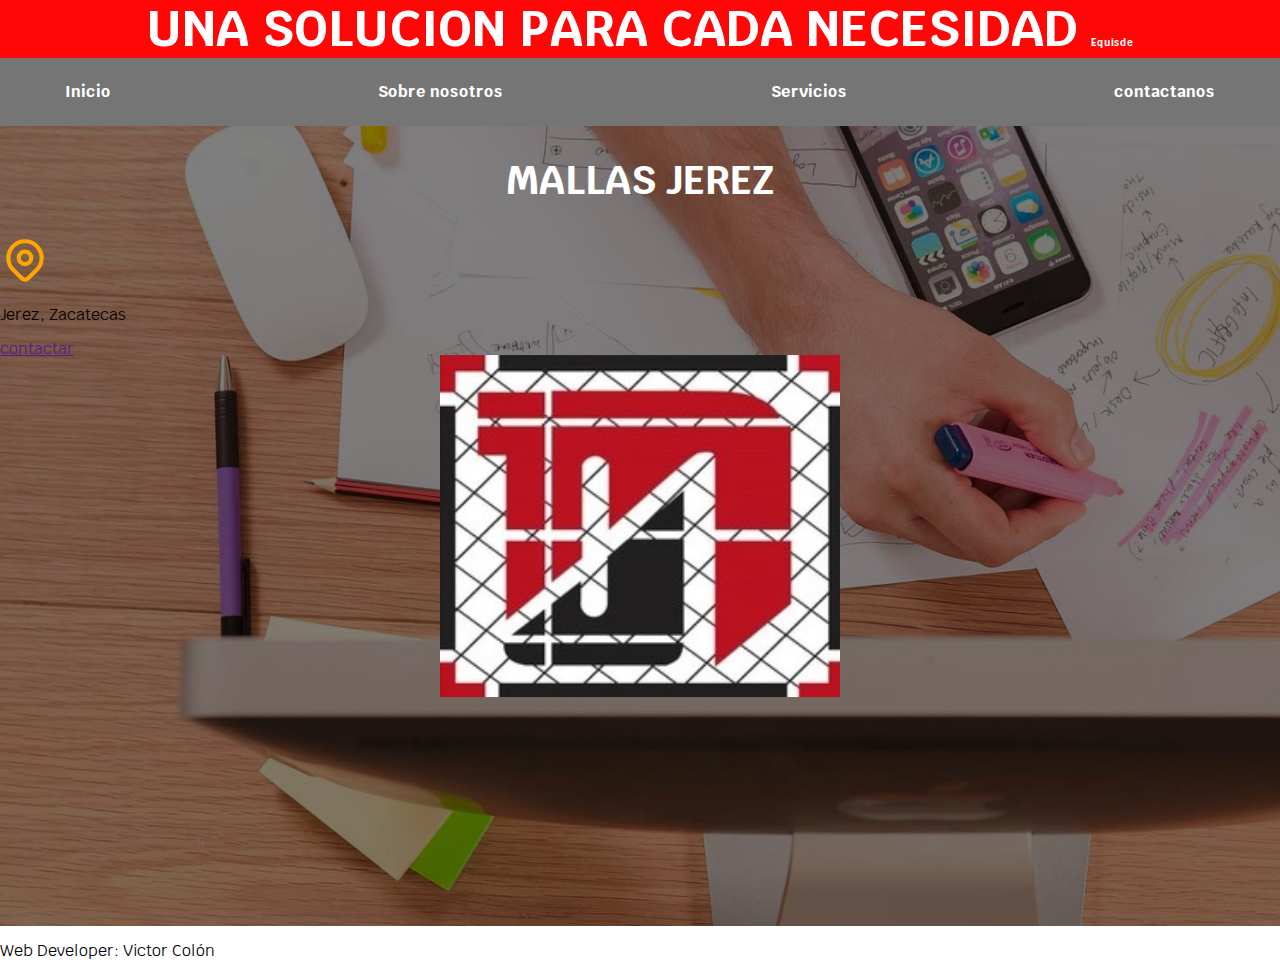
==== commit ff6d8947: "sigo implementando codigo para galeria de fotos" ====
--- a/TrabajoMallas/freelancer_inicio/index.html
+++ b/TrabajoMallas/freelancer_inicio/index.html
@@ -65,6 +65,8 @@
  <footer> 
     <p>Web Developer: Victor Colón</p>
  </footer>
+ <script src="nevegacionEstatica.js"></script>
+
 
 </body>
 </html>--- a/TrabajoMallas/freelancer_inicio/css/styles.css
+++ b/TrabajoMallas/freelancer_inicio/css/styles.css
@@ -48,6 +48,25 @@
     font-size :1rem; 
     
 }
+.tituloServicios{
+    text-align:center;
+    font-size: 1.9rem;
+    color: var(--blanco); /* esta es la manera de poner nuestras variables*/
+    font-family: "Krub", serif;/* agregar tipos de letras*/
+    background-color: var(--oscuro);
+    
+    max-width: 1000rem; /* esto es para definir el ancho max que se ucupara*/
+    margin-top:0;  /* lo que hace esto es poder dar separacion de margen*/
+    margin-right: auto;/* esto hace qie que sea su posicon automatica y como ambos lados quedan auto, queda centrado*/
+    margin-bottom: 0; /* esto lo que hace es darle saparacion hacia abajo*/
+    
+    font-size : 5rem;
+   
+
+
+}
+
+
 .subtitulo{   /*no es recomendado usar id*/ 
     text-align:center;
     font-size: 3.9rem;
@@ -56,45 +75,44 @@
     
   
 }
-.nav-main{
-    color : var(--blanco);
-    display:flex;
-    flex-direction: column;/* nos habilita nuevas propiedades para las barras de navegacion*/
-    justify-content: space-between; /* esto genera  la separacion entre las nav*/
-   /* flex-direction: column;*/ /* esto hace que las barras de navegaciones esten acomodadas por columna*/
-   /* el flex end puede ser para ponerlos al final*/
-   align-items: center;/* esto es como para poder aalinear aliniear horizontalmente*/
-    
-
-}
-.nav-main a{
-    color : var(--blanco);
-    text-decoration: none;/* esto es para que en las palabras de navegacion no se vean con una linea abajo, en si el none es para que no se vea nada */
-    font-weight: 700;/* esto es para hacerlo en negritas*/
-    padding: 2rem;/* esto lo que hace es darle grosor a la barra de color, a diferencia del margin que solo da el espaciado, sin embargo
-    depende de el espacio del  margin el grosor del padding*/
-    
-
-}
-.nav-main a:hover{
+.nav-main {
+    color: var(--blanco);
+    display: flex;
+    flex-direction: column;
+    justify-content: space-between;
+    align-items: center;
+    gap: .5rem;
+}
+
+.nav-main a {
+    color: var(--blanco);
+    text-decoration: none;
+    font-weight: 700;
+    padding: 2.5rem;
+    transition: background-color 0.3s, transform 0.3s ease;
+}
+
+.nav-main a:hover {
     background-color: var(--primario);
     color: var(--blanco);
-   
-}
-.contenedor{  /* esto en si es como se va a ver el disenio de las navegaciones*/
-    max-width: 120rem; /* esto es para definir el ancho max que se ucupara*/
-    margin-top: 0;  /* lo que hace esto es poder dar separacion de margen*/
-    margin-right: auto;/* esto hace qie que sea su posicon automatica y como ambos lados quedan auto, queda centrado*/
-    margin-bottom: 0; /* esto lo que hace es darle saparacion hacia abajo*/
-    margin-left: auto; /* lo q explique con el de r*/
-    margin: 0 auto 0 auto;  /* esto es exactamente lo mismo que lo de arriba, funciona como un reloj*/
-    
-  
-}
-.nav-bg{
-    background-color: var(--gris);/* cuando ponemos esto, se aplica a tooodo el color de fondo*/
-
-}
+    transform: scale(1.1);
+}
+
+.nav-main a.active {
+    background-color: var(--primario); /* Cambia el color de fondo cuando está activa */
+    color: var(--blanco);
+    transform: scale(1.1); /* Mantiene el efecto de escala */
+}
+
+.contenedor {
+    max-width: 120rem;
+    margin: 0 auto;
+}
+
+.nav-bg {
+    background-color: var(--gris);
+}
+
 @media(min-width: 480px) {
     body{
         background-color: var(--blanco);
@@ -163,14 +181,25 @@
 .contenedorrr {
     position: relative;
     display: inline-block;
-    width: 400px; /* Ajusta el tamaño según tu necesidad */
+    width: 1000px; /* Ajusta el tamaño según tu necesidad */
+    top: -20%; /* Lo posiciona al 50% desde la parte superior del contenedor */
+    left: 0%; /* Lo posiciona al 50% desde la parte izquierda del contenedor */
+    transform: translate(0%, 20%); /* Centra el elemento exactamente en el medio usando transformación */
+    padding: 0px; /* Agrega un espacio interno de 20 píxeles alrededor del contenido del elemento */
+ 
+    
+
+
+    
     overflow: hidden;
 }
 
 .imagen {
-    width: 100%;
+    width: 1000px;  /* Ancho de la imagen */
+    height: 600px; /* Alto de la imagen */
     display: block;
     transition: transform 0.3s ease;
+    
 }
 
 .contenedorrr::after {
@@ -211,4 +240,69 @@
 }
 
 
+
+
+
+.carousel {
+    position: relative; /* Establece la posición de referencia para los elementos hijos con posición absoluta */
+    width: 1000px; /* Establece el ancho del carrusel */
+    height: 600px; /* Establece la altura del carrusel */
+    overflow: hidden; /* Oculta cualquier contenido que se desborde del contenedor */
+    border-radius: 10px; /* Aplica bordes redondeados de 10px */
+    box-shadow: 0px 4px 10px rgba(0, 0, 0, 0.2); /* Aplica una sombra sutil a todo el carrusel */
+}
+
+.carousel-container {
+    display: flex; /* Usa Flexbox para organizar los elementos hijos en una fila */
+    width: 100%; /* El ancho de la caja de contenedor será el 100% del contenedor padre */
+    height: 100%; /* La altura del contenedor ocupará todo el alto disponible */
+    transition: transform 0.5s ease-in-out; /* Agrega una transición suave al movimiento de desplazamiento (transform) */
+}
+
+.carousel-item {
+    width: 100%; /* Cada ítem ocupará el 100% del ancho del contenedor */
+    height: 100%; /* Cada ítem ocupará el 100% del alto del contenedor */
+    object-fit: cover; /* Hace que la imagen cubra el área del contenedor, recortando si es necesario para llenar el espacio */
+}
+
+.nav-btn {
+    position: absolute; /* Posiciona los botones de navegación con respecto al contenedor del carrusel */
+    top: 50%; /* Los posiciona en el medio verticalmente */
+    transform: translateY(-10%); /* Ajusta la posición vertical para centrar más exactamente el botón */
+    background: rgba(0, 0, 0, 0.3); /* Aplica un fondo oscuro semi-transparente */
+    color: #fff; /* Establece el color del texto (icono del botón) como blanco */
+    border: none; /* Elimina cualquier borde del botón */
+    padding: 15px; /* Aplica un padding de 15px alrededor del contenido del botón */
+    cursor: pointer; /* Cambia el cursor a mano cuando se pasa por encima */
+    font-size: 24px; /* Establece un tamaño de fuente grande para los iconos (como los botones de anterior y siguiente) */
+    border-radius: 50%; /* Hace que el botón tenga una forma circular */
+    transition: background 0.9s ease, transform 0.3s ease; /* Agrega transiciones para el fondo y la transformación (al hacer hover) */
+    box-shadow: 0 4px 10px rgba(0, 0, 0, 0.2); /* Agrega una sombra sutil al botón */
+    z-index: 1; /* Asegura que los botones estén por encima de otros elementos, como las imágenes */
+}
+
+.nav-btn:hover {
+    background: rgba(0, 0, 0, 0.8); /* Al hacer hover, el fondo se oscurece */
+    transform: scale(1.1); /* Aumenta el tamaño del botón en un 10% */
+    box-shadow: 0 6px 15px rgba(0, 0, 0, 0.3); /* Al hacer hover, la sombra se hace más grande y más pronunciada */
+}
+
+#prev {
+    left: 15px; /* Posiciona el botón de "anterior" a la izquierda con un margen de 15px */
+    top: 125px; /* Posiciona el botón en la mitad vertical del carrusel */
+}
+
+#next {
+    right: 15px; /* Posiciona el botón de "siguiente" a la derecha con un margen de 15px */
+    top: 125px; /* Posiciona el botón en la mitad vertical del carrusel */
+}
+
+
+
+
+
+  
+
+
+
        --- a/TrabajoMallas/freelancer_inicio/css/styles.css
+++ b/TrabajoMallas/freelancer_inicio/css/styles.css
@@ -48,6 +48,25 @@
     font-size :1rem; 
     
 }
+.tituloServicios{
+    text-align:center;
+    font-size: 1.9rem;
+    color: var(--blanco); /* esta es la manera de poner nuestras variables*/
+    font-family: "Krub", serif;/* agregar tipos de letras*/
+    background-color: var(--oscuro);
+    
+    max-width: 1000rem; /* esto es para definir el ancho max que se ucupara*/
+    margin-top:0;  /* lo que hace esto es poder dar separacion de margen*/
+    margin-right: auto;/* esto hace qie que sea su posicon automatica y como ambos lados quedan auto, queda centrado*/
+    margin-bottom: 0; /* esto lo que hace es darle saparacion hacia abajo*/
+    
+    font-size : 5rem;
+   
+
+
+}
+
+
 .subtitulo{   /*no es recomendado usar id*/ 
     text-align:center;
     font-size: 3.9rem;
@@ -56,45 +75,44 @@
     
   
 }
-.nav-main{
-    color : var(--blanco);
-    display:flex;
-    flex-direction: column;/* nos habilita nuevas propiedades para las barras de navegacion*/
-    justify-content: space-between; /* esto genera  la separacion entre las nav*/
-   /* flex-direction: column;*/ /* esto hace que las barras de navegaciones esten acomodadas por columna*/
-   /* el flex end puede ser para ponerlos al final*/
-   align-items: center;/* esto es como para poder aalinear aliniear horizontalmente*/
-    
-
-}
-.nav-main a{
-    color : var(--blanco);
-    text-decoration: none;/* esto es para que en las palabras de navegacion no se vean con una linea abajo, en si el none es para que no se vea nada */
-    font-weight: 700;/* esto es para hacerlo en negritas*/
-    padding: 2rem;/* esto lo que hace es darle grosor a la barra de color, a diferencia del margin que solo da el espaciado, sin embargo
-    depende de el espacio del  margin el grosor del padding*/
-    
-
-}
-.nav-main a:hover{
+.nav-main {
+    color: var(--blanco);
+    display: flex;
+    flex-direction: column;
+    justify-content: space-between;
+    align-items: center;
+    gap: .5rem;
+}
+
+.nav-main a {
+    color: var(--blanco);
+    text-decoration: none;
+    font-weight: 700;
+    padding: 2.5rem;
+    transition: background-color 0.3s, transform 0.3s ease;
+}
+
+.nav-main a:hover {
     background-color: var(--primario);
     color: var(--blanco);
-   
-}
-.contenedor{  /* esto en si es como se va a ver el disenio de las navegaciones*/
-    max-width: 120rem; /* esto es para definir el ancho max que se ucupara*/
-    margin-top: 0;  /* lo que hace esto es poder dar separacion de margen*/
-    margin-right: auto;/* esto hace qie que sea su posicon automatica y como ambos lados quedan auto, queda centrado*/
-    margin-bottom: 0; /* esto lo que hace es darle saparacion hacia abajo*/
-    margin-left: auto; /* lo q explique con el de r*/
-    margin: 0 auto 0 auto;  /* esto es exactamente lo mismo que lo de arriba, funciona como un reloj*/
-    
-  
-}
-.nav-bg{
-    background-color: var(--gris);/* cuando ponemos esto, se aplica a tooodo el color de fondo*/
-
-}
+    transform: scale(1.1);
+}
+
+.nav-main a.active {
+    background-color: var(--primario); /* Cambia el color de fondo cuando está activa */
+    color: var(--blanco);
+    transform: scale(1.1); /* Mantiene el efecto de escala */
+}
+
+.contenedor {
+    max-width: 120rem;
+    margin: 0 auto;
+}
+
+.nav-bg {
+    background-color: var(--gris);
+}
+
 @media(min-width: 480px) {
     body{
         background-color: var(--blanco);
@@ -163,14 +181,25 @@
 .contenedorrr {
     position: relative;
     display: inline-block;
-    width: 400px; /* Ajusta el tamaño según tu necesidad */
+    width: 1000px; /* Ajusta el tamaño según tu necesidad */
+    top: -20%; /* Lo posiciona al 50% desde la parte superior del contenedor */
+    left: 0%; /* Lo posiciona al 50% desde la parte izquierda del contenedor */
+    transform: translate(0%, 20%); /* Centra el elemento exactamente en el medio usando transformación */
+    padding: 0px; /* Agrega un espacio interno de 20 píxeles alrededor del contenido del elemento */
+ 
+    
+
+
+    
     overflow: hidden;
 }
 
 .imagen {
-    width: 100%;
+    width: 1000px;  /* Ancho de la imagen */
+    height: 600px; /* Alto de la imagen */
     display: block;
     transition: transform 0.3s ease;
+    
 }
 
 .contenedorrr::after {
@@ -211,4 +240,69 @@
 }
 
 
+
+
+
+.carousel {
+    position: relative; /* Establece la posición de referencia para los elementos hijos con posición absoluta */
+    width: 1000px; /* Establece el ancho del carrusel */
+    height: 600px; /* Establece la altura del carrusel */
+    overflow: hidden; /* Oculta cualquier contenido que se desborde del contenedor */
+    border-radius: 10px; /* Aplica bordes redondeados de 10px */
+    box-shadow: 0px 4px 10px rgba(0, 0, 0, 0.2); /* Aplica una sombra sutil a todo el carrusel */
+}
+
+.carousel-container {
+    display: flex; /* Usa Flexbox para organizar los elementos hijos en una fila */
+    width: 100%; /* El ancho de la caja de contenedor será el 100% del contenedor padre */
+    height: 100%; /* La altura del contenedor ocupará todo el alto disponible */
+    transition: transform 0.5s ease-in-out; /* Agrega una transición suave al movimiento de desplazamiento (transform) */
+}
+
+.carousel-item {
+    width: 100%; /* Cada ítem ocupará el 100% del ancho del contenedor */
+    height: 100%; /* Cada ítem ocupará el 100% del alto del contenedor */
+    object-fit: cover; /* Hace que la imagen cubra el área del contenedor, recortando si es necesario para llenar el espacio */
+}
+
+.nav-btn {
+    position: absolute; /* Posiciona los botones de navegación con respecto al contenedor del carrusel */
+    top: 50%; /* Los posiciona en el medio verticalmente */
+    transform: translateY(-10%); /* Ajusta la posición vertical para centrar más exactamente el botón */
+    background: rgba(0, 0, 0, 0.3); /* Aplica un fondo oscuro semi-transparente */
+    color: #fff; /* Establece el color del texto (icono del botón) como blanco */
+    border: none; /* Elimina cualquier borde del botón */
+    padding: 15px; /* Aplica un padding de 15px alrededor del contenido del botón */
+    cursor: pointer; /* Cambia el cursor a mano cuando se pasa por encima */
+    font-size: 24px; /* Establece un tamaño de fuente grande para los iconos (como los botones de anterior y siguiente) */
+    border-radius: 50%; /* Hace que el botón tenga una forma circular */
+    transition: background 0.9s ease, transform 0.3s ease; /* Agrega transiciones para el fondo y la transformación (al hacer hover) */
+    box-shadow: 0 4px 10px rgba(0, 0, 0, 0.2); /* Agrega una sombra sutil al botón */
+    z-index: 1; /* Asegura que los botones estén por encima de otros elementos, como las imágenes */
+}
+
+.nav-btn:hover {
+    background: rgba(0, 0, 0, 0.8); /* Al hacer hover, el fondo se oscurece */
+    transform: scale(1.1); /* Aumenta el tamaño del botón en un 10% */
+    box-shadow: 0 6px 15px rgba(0, 0, 0, 0.3); /* Al hacer hover, la sombra se hace más grande y más pronunciada */
+}
+
+#prev {
+    left: 15px; /* Posiciona el botón de "anterior" a la izquierda con un margen de 15px */
+    top: 125px; /* Posiciona el botón en la mitad vertical del carrusel */
+}
+
+#next {
+    right: 15px; /* Posiciona el botón de "siguiente" a la derecha con un margen de 15px */
+    top: 125px; /* Posiciona el botón en la mitad vertical del carrusel */
+}
+
+
+
+
+
+  
+
+
+
        